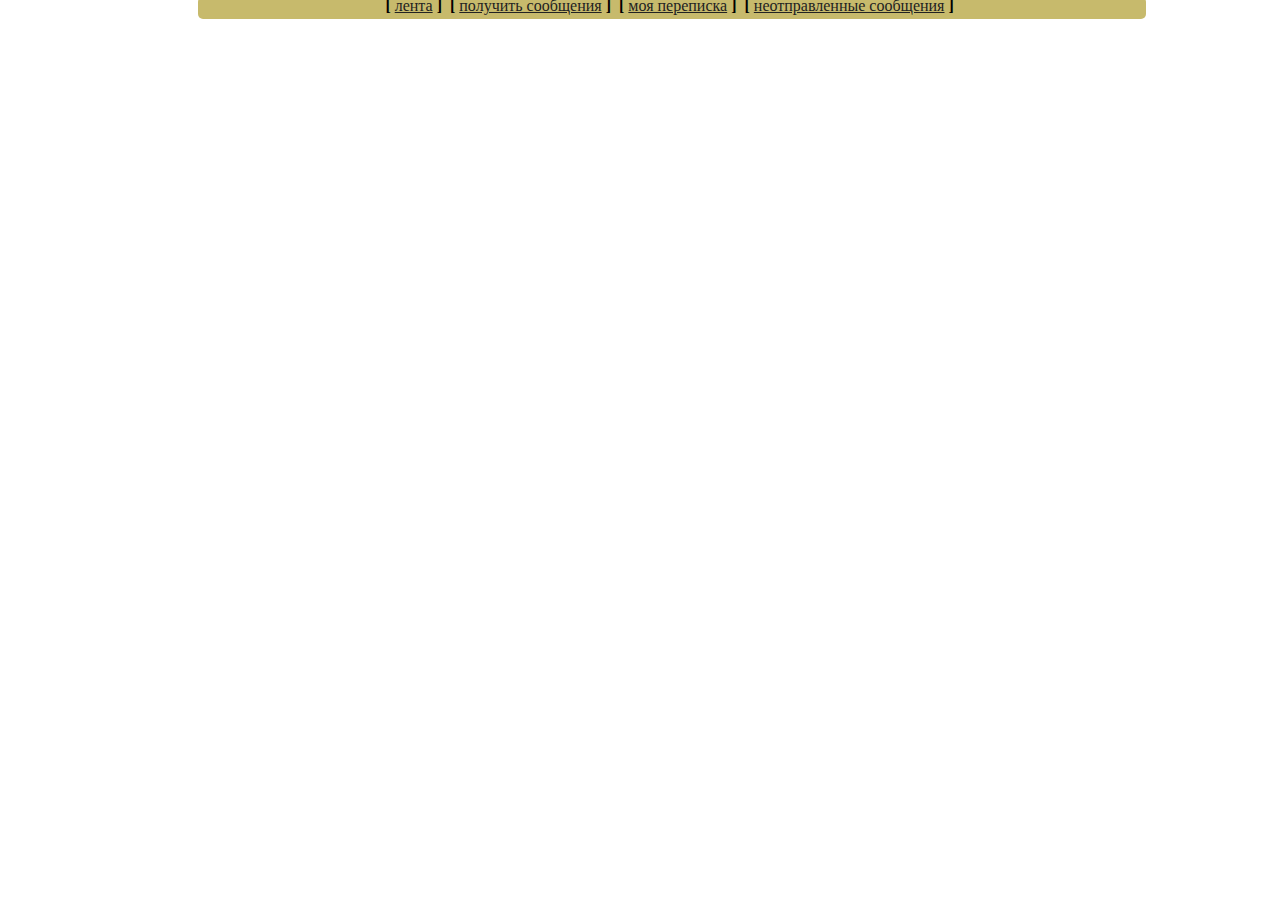
==== t/head.html @ 7a1fa202 "Fix" ====
<!DOCTYPE html>
<html>
    <head>
    	<title><TMPL_VAR NAME=TITLE></title>
    	<meta charset='utf8'>
    </head>
    <STYLE type="text/css">
   		.post {
   			border-width: 1;
   			border: solid;
   			border-color: #C7BA6C;
   			border-radius: 10px;
   			margin-top: 0.5em;
   			margin-left: 15%;
   			margin-right: 10%;
   			padding-left: 5pt;
   		}
   		.post h2 {
   			display: block;
        /*position: relative;*/
   			background-color: #C7BA6C;
   			border-color: #999;
        color: #222;
   			border-radius: 5px;
   			padding-left: 0.5em;
        padding-bottom: 0.15em;
   			margin-right: 10px;
   			margin-top: 0.5em;
   			margin-bottom: 0px;
   		}
      .post img {
        display: inline-block;
        border-radius: 10px;
      }
      .subg {
        display: block;
        /*background-color: #C7CCCA;*/
        border-radius: 5px;
        margin-top: 0.5em;
        margin-left: 15%;
        margin-right: 15%;
        padding-left: 5pt;
        padding-top: 5pt;
      }
      .subg a {
        color: #222;
      }
      .subg a:visited {
        color: #666;
      }
   		.mail {
   			display: block;
   			margin-top: 0.1em;
   			margin-left: 0.5em;
   		}
   		.text {
   			display: block;
   			margin-left: 0.5em;
   			margin-top: -0.8em;
			margin-right: 0.5em;
   		}
   		.headall {
        text-align: center;
   			display: block;
        color: #000;
        background-color: #C7BA6C;
        border-radius: 5px;
        width: 75%;
        position: top;
        top: 0px;
   			margin-left: 15%;
   			margin-right: 15%;
        margin-bottom: 0%;
   		}
      .headall p {
        margin-top: -1.5em;
        text-align: center;
        padding-bottom: 0.2em;
      }
      .headall a {
        color: #222;
      }
      .headall a:hover {
        color: #666;
      }
      .echo {
        display: block;
        position: fixed;
      }
      .echo a {
        color: #222;
        display: inline-block;
        border-width: 1px;
        border-style: solid;
        border-radius: 3px;
        border-color: #999;
        padding: 2pt;
        margin-top: 0.3em;
        text-align: center;
        text-decoration: none;
        opacity: 0.6;
      }
      .echo a:hover {
        color: #222;
        display: inline-block;
        border-width: 1px;
        border-style: solid;
        border-radius: 3px;
        border-color: #444;
        background-color: #CCC;
        padding: 2pt;
        margin-top: 0.3em;
        text-align: center;
        text-decoration: none;
        opacity: 1;
      }
      .answer {
        color: #222;
        padding: 0.2em;
        position: relative;
      }
      .answer a {
        color: #222;
      }
      .answer a:visited {
        color: #222;
      } 
      .view_change {
        top: 0em;
        position: relative;
        margin-left: 15%;
        margin-right: 15%;
      }
      .view_change a {
        color: #222;
      }
      .view_change a:visited {
        color: #222;
      }
      .new_mes {
        position: relative;
      }
      .pre {
        display: block;
        border-style: dotted;
        border-width: 1px;
        border-color: #666;
        background-color: #C9C9C9;
        margin-right: 5%;
      }
 	</STYLE>
    <body>
<div class='headall'>
  <h1><TMPL_VAR NAME=TITLE></h1>
  <p>
    <b>[</b> <a href="/">лента</a> <b>]</b>&nbsp
    <b>[</b> <a href="/get">получить сообщения</a> <b>]</b>&nbsp
    <b>[</b> <a href="/me">моя переписка</a> <b>]</b>&nbsp
    <b>[</b> <a href="/out">неотправленные сообщения</a> <b>]</b>&nbsp
  </p>
</div>
<!-- <hr> -->
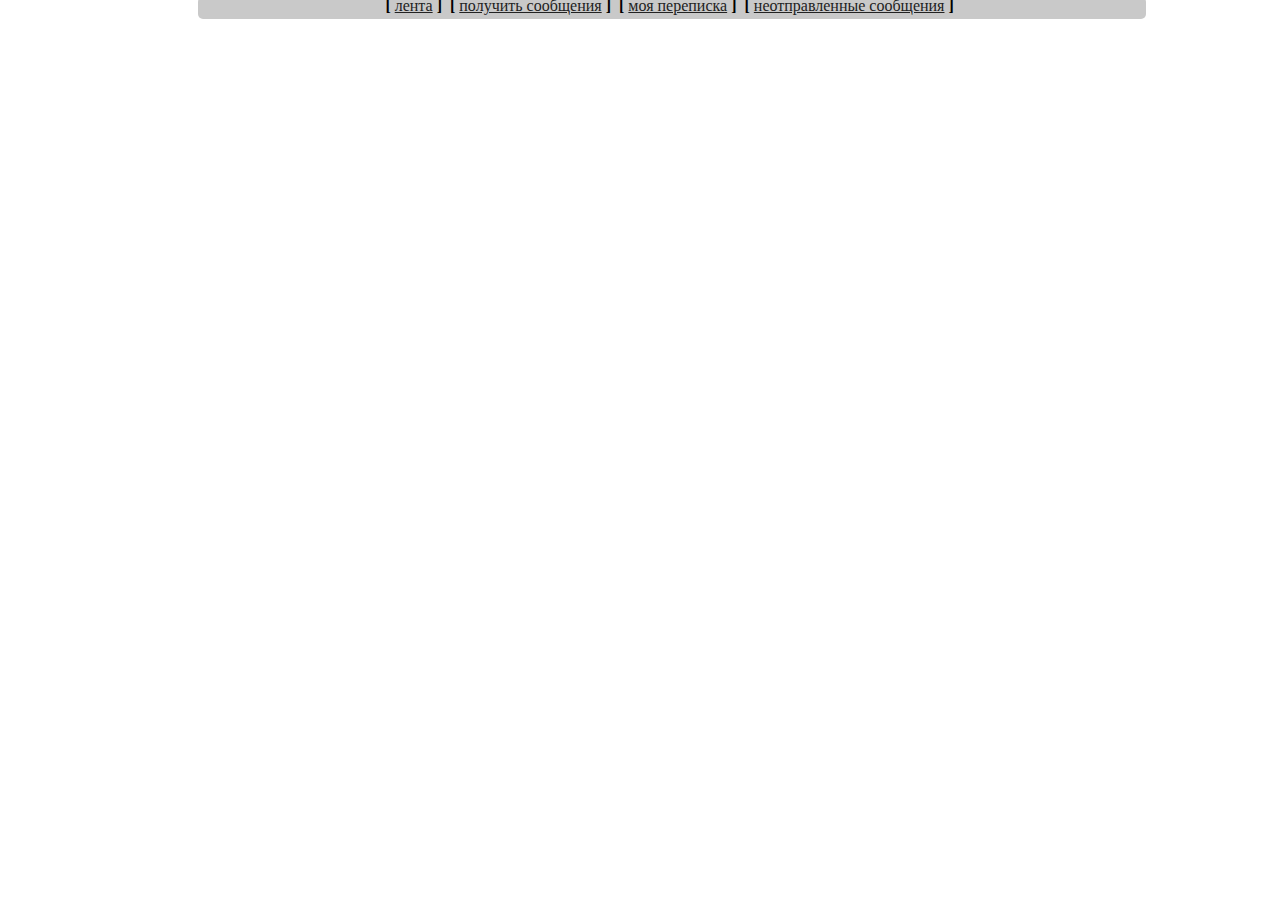
==== commit 3f4e48b3: "Fix..." ====
--- a/t/head.html
+++ b/t/head.html
@@ -8,7 +8,7 @@
    		.post {
    			border-width: 1;
    			border: solid;
-   			border-color: #C7BA6C;
+        border-color: #CCC;
    			border-radius: 10px;
    			margin-top: 0.5em;
    			margin-left: 15%;
@@ -17,9 +17,9 @@
    		}
    		.post h2 {
    			display: block;
-        /*position: relative;*/
-   			background-color: #C7BA6C;
-   			border-color: #999;
+        background-color: #CCC;
+   			border-color: #C9C9C9;
+        border-style: solid;
         color: #222;
    			border-radius: 5px;
    			padding-left: 0.5em;
@@ -28,13 +28,15 @@
    			margin-top: 0.5em;
    			margin-bottom: 0px;
    		}
+      .post h2:hover {
+        background-color: #c4c4c4;
+      }
       .post img {
         display: inline-block;
         border-radius: 10px;
       }
       .subg {
         display: block;
-        /*background-color: #C7CCCA;*/
         border-radius: 5px;
         margin-top: 0.5em;
         margin-left: 15%;
@@ -63,7 +65,8 @@
         text-align: center;
    			display: block;
         color: #000;
-        background-color: #C7BA6C;
+        /*background-color: #C7BA6C;*/
+        background-color: #C9C9C9;
         border-radius: 5px;
         width: 75%;
         position: top;
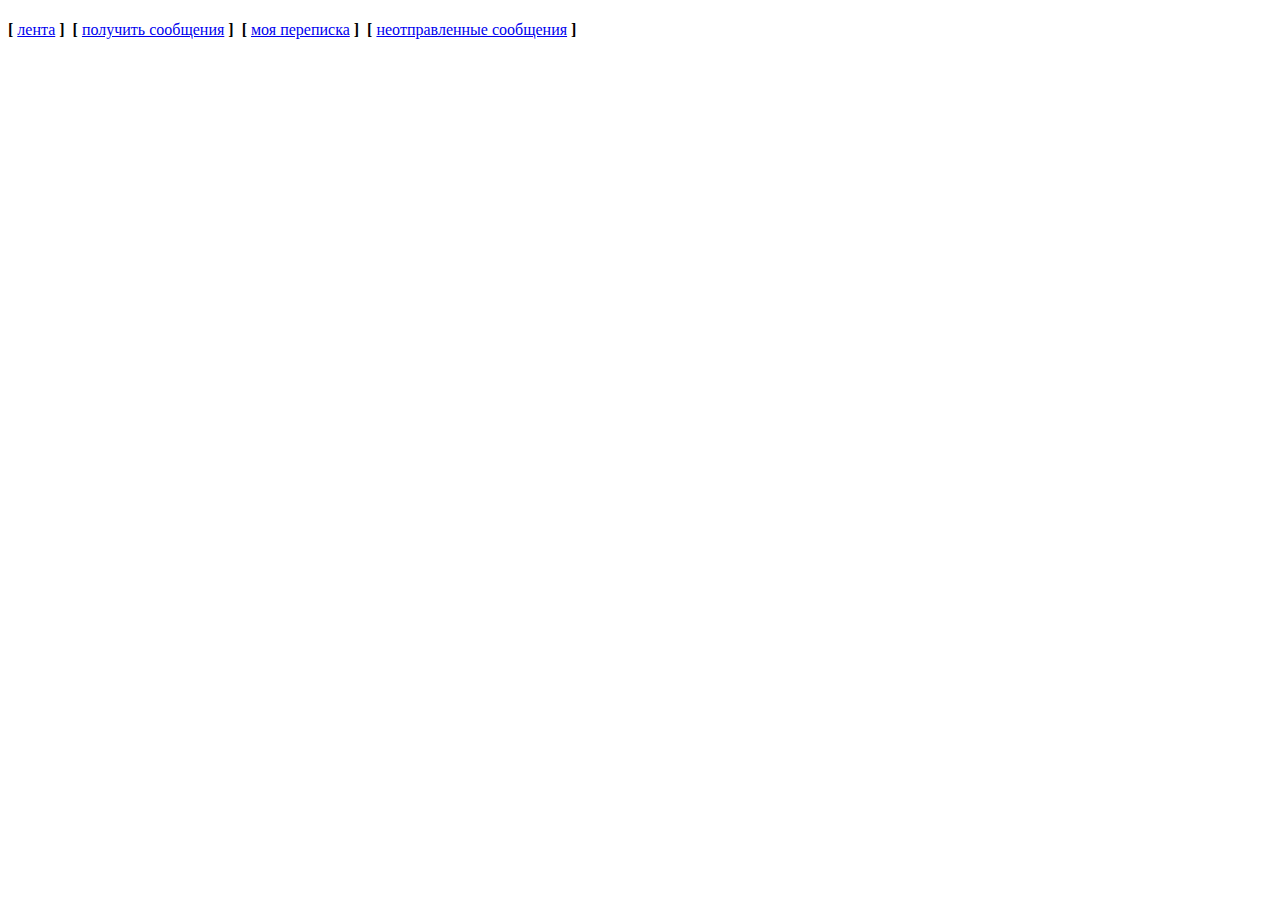
==== commit f158fa81: "CSS moved from head template to static file" ====
--- a/t/head.html
+++ b/t/head.html
@@ -3,155 +3,8 @@
     <head>
     	<title><TMPL_VAR NAME=TITLE></title>
     	<meta charset='utf8'>
+      <link rel='stylesheet' href='/static/css/default.css'>
     </head>
-    <STYLE type="text/css">
-   		.post {
-   			border-width: 1;
-   			border: solid;
-        border-color: #CCC;
-   			border-radius: 10px;
-   			margin-top: 0.5em;
-   			margin-left: 15%;
-   			margin-right: 10%;
-   			padding-left: 5pt;
-   		}
-   		.post h2 {
-   			display: block;
-        background-color: #CCC;
-   			border-color: #C9C9C9;
-        border-style: solid;
-        color: #222;
-   			border-radius: 5px;
-   			padding-left: 0.5em;
-        padding-bottom: 0.15em;
-   			margin-right: 10px;
-   			margin-top: 0.5em;
-   			margin-bottom: 0px;
-   		}
-      .post h2:hover {
-        background-color: #c4c4c4;
-      }
-      .post img {
-        display: inline-block;
-        border-radius: 10px;
-      }
-      .subg {
-        display: block;
-        border-radius: 5px;
-        margin-top: 0.5em;
-        margin-left: 15%;
-        margin-right: 15%;
-        padding-left: 5pt;
-        padding-top: 5pt;
-      }
-      .subg a {
-        color: #222;
-      }
-      .subg a:visited {
-        color: #666;
-      }
-   		.mail {
-   			display: block;
-   			margin-top: 0.1em;
-   			margin-left: 0.5em;
-   		}
-   		.text {
-   			display: block;
-   			margin-left: 0.5em;
-   			margin-top: -0.8em;
-			margin-right: 0.5em;
-   		}
-   		.headall {
-        text-align: center;
-   			display: block;
-        color: #000;
-        /*background-color: #C7BA6C;*/
-        background-color: #C9C9C9;
-        border-radius: 5px;
-        width: 75%;
-        position: top;
-        top: 0px;
-   			margin-left: 15%;
-   			margin-right: 15%;
-        margin-bottom: 0%;
-   		}
-      .headall p {
-        margin-top: -1.5em;
-        text-align: center;
-        padding-bottom: 0.2em;
-      }
-      .headall a {
-        color: #222;
-      }
-      .headall a:hover {
-        color: #666;
-      }
-      .echo {
-        display: block;
-        position: fixed;
-      }
-      .echo a {
-        color: #222;
-        display: inline-block;
-        border-width: 1px;
-        border-style: solid;
-        border-radius: 3px;
-        border-color: #999;
-        padding: 2pt;
-        margin-top: 0.3em;
-        text-align: center;
-        text-decoration: none;
-        opacity: 0.6;
-      }
-      .echo a:hover {
-        color: #222;
-        display: inline-block;
-        border-width: 1px;
-        border-style: solid;
-        border-radius: 3px;
-        border-color: #444;
-        background-color: #CCC;
-        padding: 2pt;
-        margin-top: 0.3em;
-        text-align: center;
-        text-decoration: none;
-        opacity: 1;
-      }
-      .answer {
-        color: #222;
-        padding: 0.2em;
-        position: relative;
-      }
-      .answer a {
-        color: #222;
-      }
-      .answer a:visited {
-        color: #222;
-      } 
-      .view_change {
-        top: 0em;
-        position: relative;
-        margin-left: 15%;
-        margin-right: 15%;
-      }
-      .view_change a {
-        color: #222;
-      }
-      .view_change a:visited {
-        color: #222;
-      }
-      .new_mes {
-        position: relative;
-      }
-      .pre {
-        display: block;
-        border-style: dotted;
-        border-width: 1px;
-        border-color: #666;
-        background-color: #C9C9C9;
-        margin-right: 5%;
-      }
- 	</STYLE>
     <body>
 <div class='headall'>
   <h1><TMPL_VAR NAME=TITLE></h1>
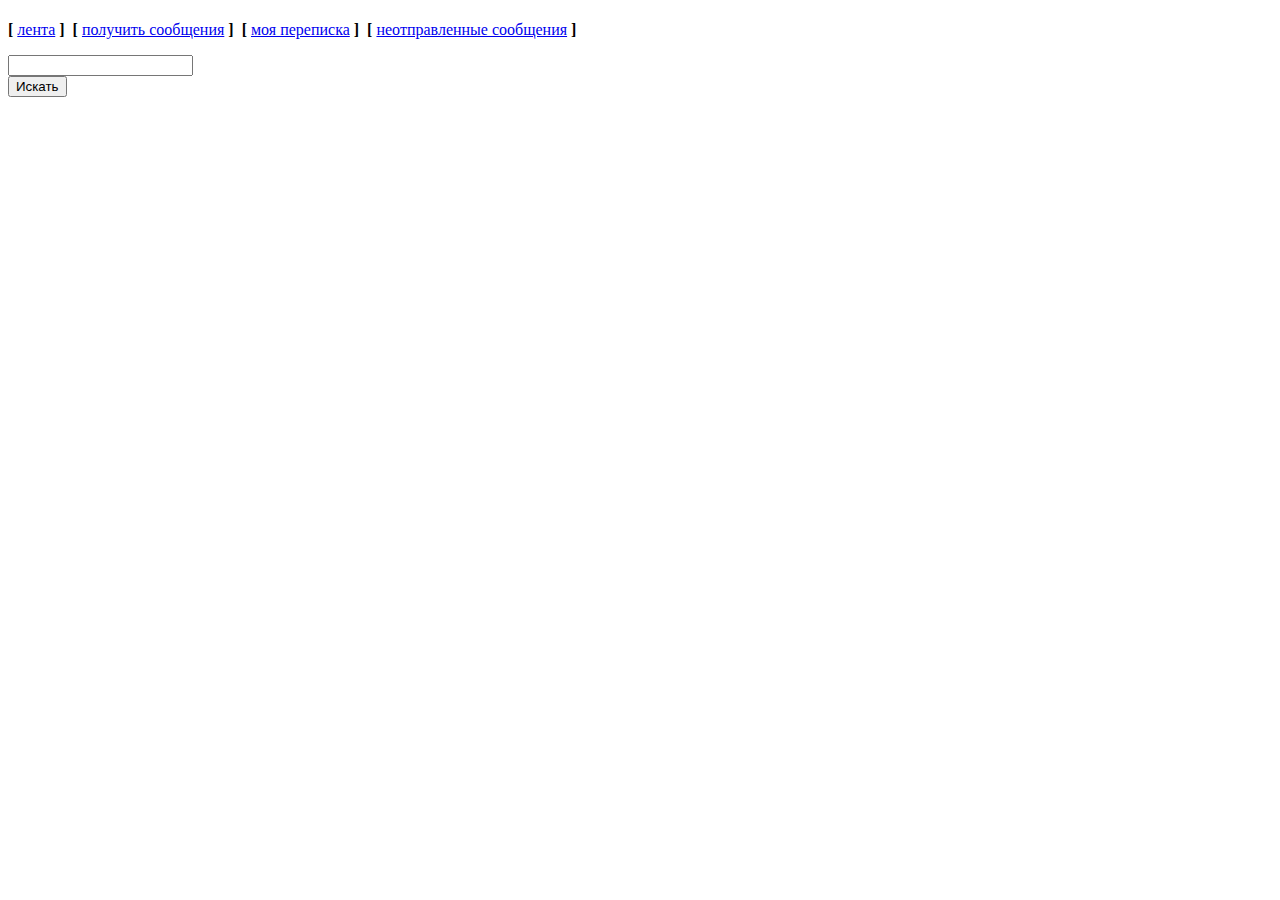
==== commit 1235bfe0: "Initial search support. Only ASCII characters" ====
--- a/t/head.html
+++ b/t/head.html
@@ -15,4 +15,10 @@
     <b>[</b> <a href="/out">неотправленные сообщения</a> <b>]</b>&nbsp
   </p>
 </div>
+<div class='search'>
+  <form action='/search' method='POST'>
+    <input type='text' name='q'><br>
+    <input type='submit' value='Искать'>
+  </form>
+</div>
 <!-- <hr> -->
